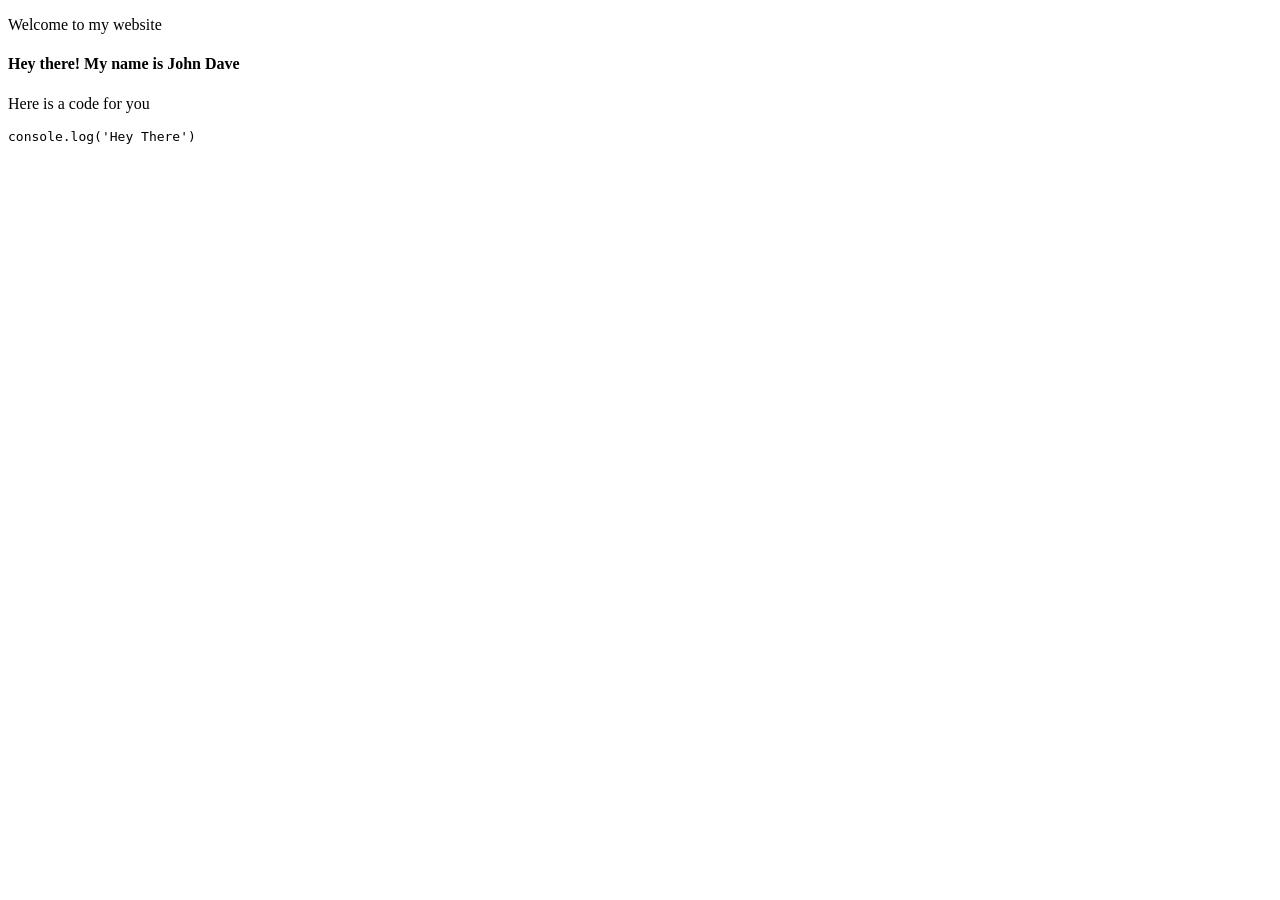
==== DOM/index.html @ 3cb69b47 "concept: Query selector and getElement" ====
<!DOCTYPE html>
<html lang="en">
<head>
    <meta charset="UTF-8">
    <meta name="viewport" content="width=device-width, initial-scale=1.0">
    <title>DOM - Query Selector</title>
    <link rel="stylesheet" href="style.css">
</head>
<body>
   <nav class="block">
    <p class="paragraph">Welcome to my website</p>
   </nav>

   <div class="block">
    <h4>Hey there! My name is <span id="username">Mohammad Anas</span></h4>
    <p class="paragraph">Here is a code for you</p>
    <pre><code>console.log('Hey There')</code></pre>
   </div>

   <script src="script.js"></script>
</body>
</html>
---- DOM/style.css ----
/* .red-color{
    color: red;
}
.underline{
    text-decoration: underline;
    color: black;
} */
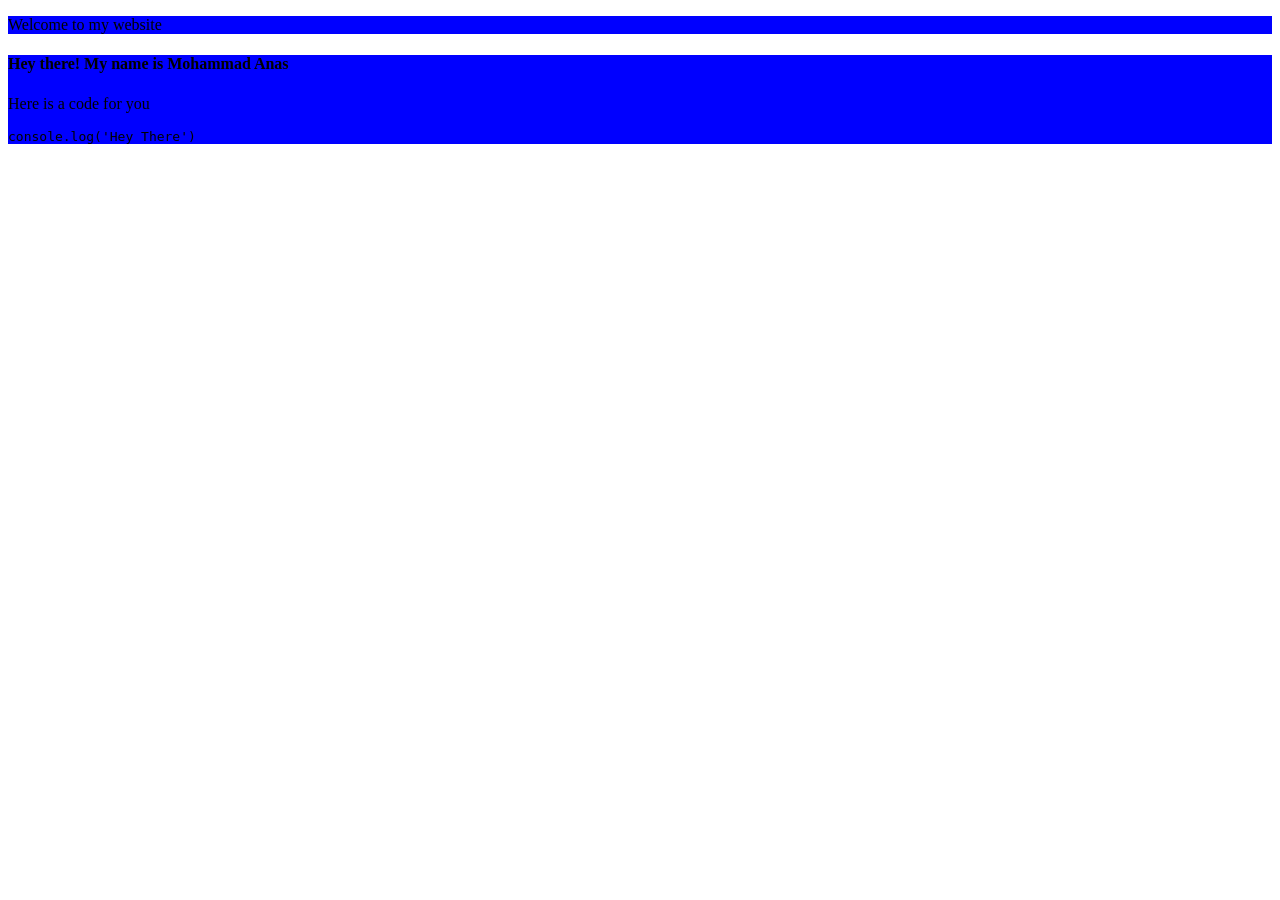
==== commit 766e230d: "concept: querySelectorAll and getElementsByClassName" ====
--- a/DOM/index.html
+++ b/DOM/index.html
@@ -11,9 +11,9 @@
     <p class="paragraph">Welcome to my website</p>
    </nav>
 
-   <div class="block">
+   <div class="block remove ">
     <h4>Hey there! My name is <span id="username">Mohammad Anas</span></h4>
-    <p class="paragraph">Here is a code for you</p>
+    <p class="block">Here is a code for you</p>
     <pre><code>console.log('Hey There')</code></pre>
    </div>
 
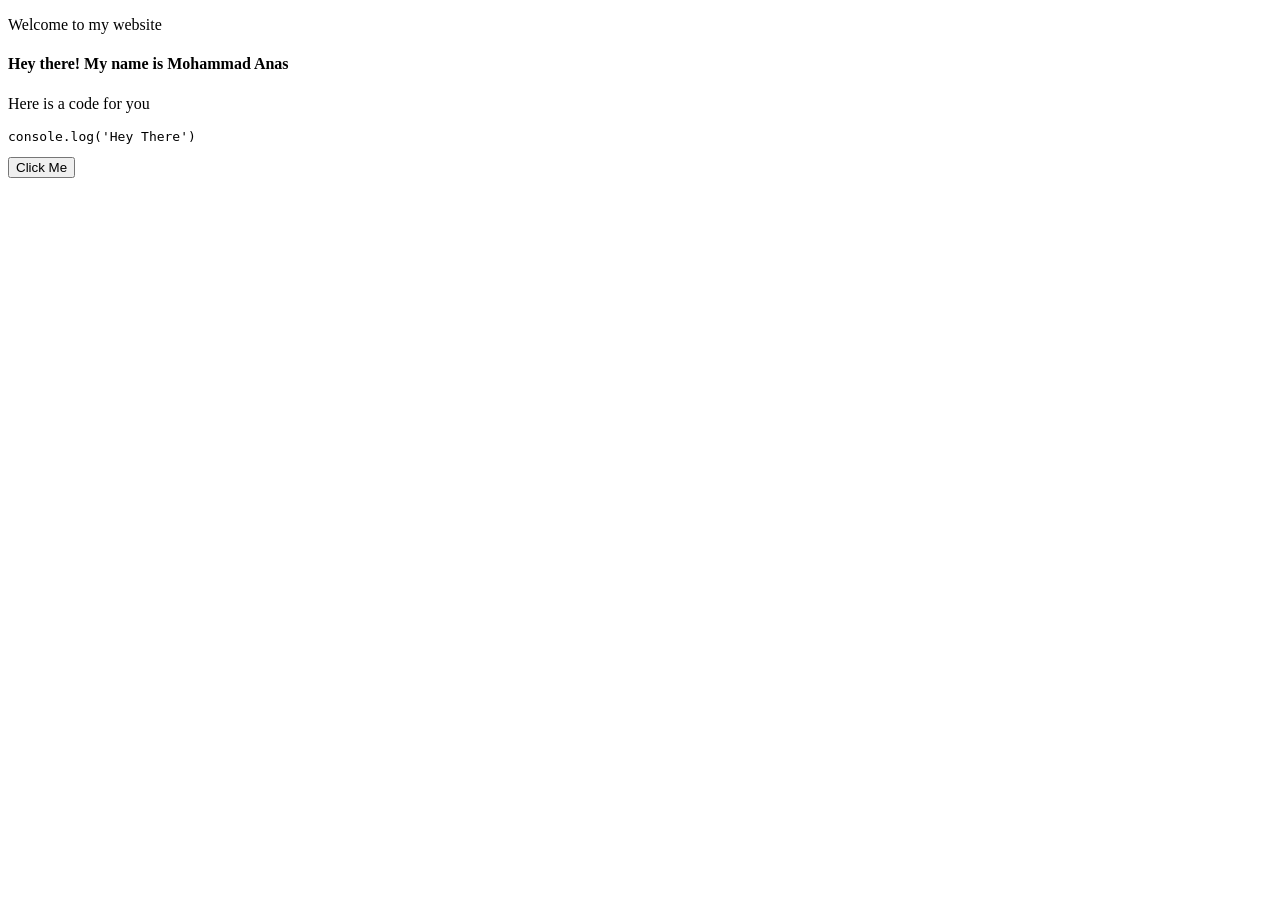
==== commit fd6eb524: "concept: EventListener" ====
--- a/DOM/index.html
+++ b/DOM/index.html
@@ -3,7 +3,7 @@
 <head>
     <meta charset="UTF-8">
     <meta name="viewport" content="width=device-width, initial-scale=1.0">
-    <title>DOM - Query Selector</title>
+    <title>DOM - Manipulation</title>
     <link rel="stylesheet" href="style.css">
 </head>
 <body>
@@ -17,6 +17,8 @@
     <pre><code>console.log('Hey There')</code></pre>
    </div>
 
+   <button id="clickButton">Click Me</button>
+
    <script src="script.js"></script>
 </body>
 </html>
